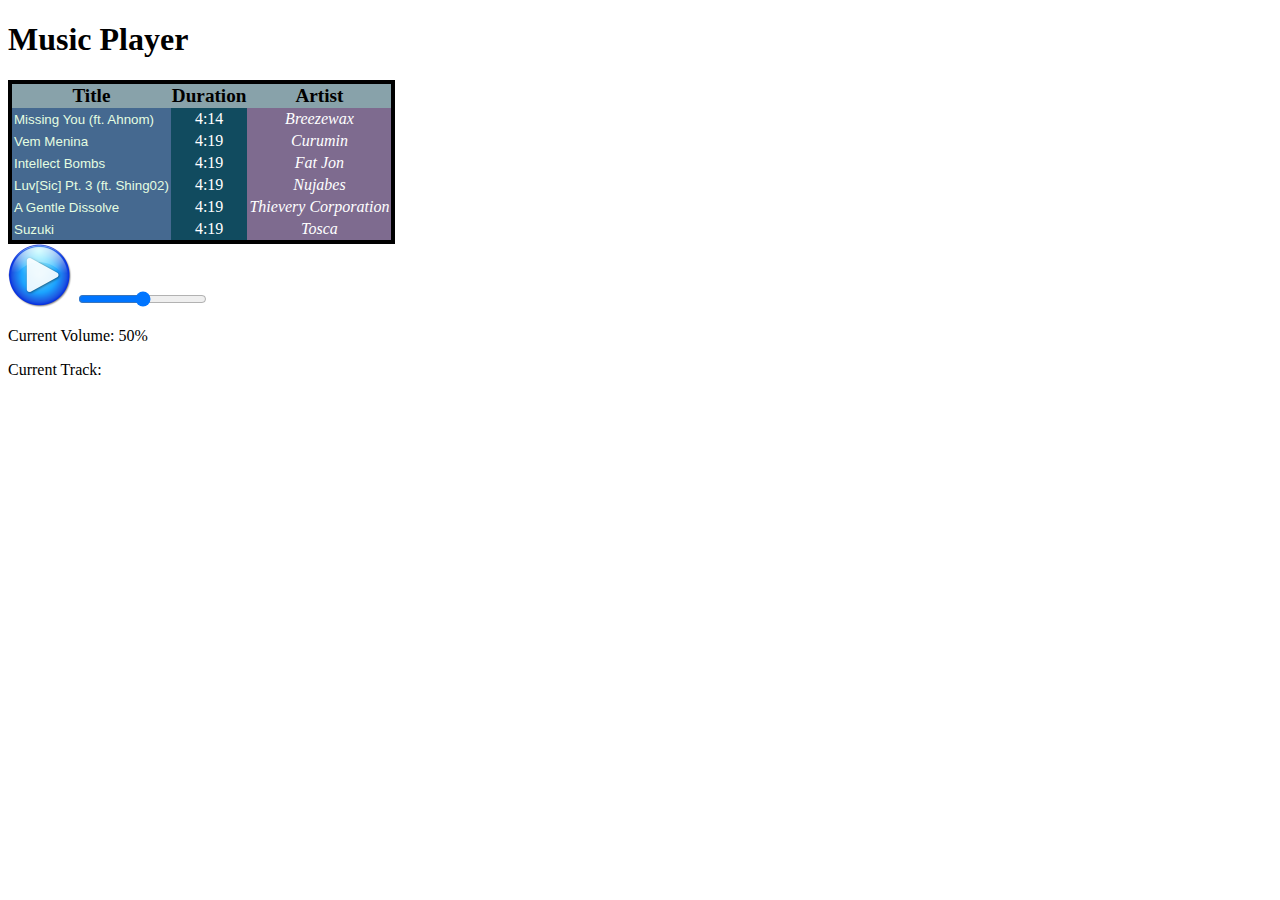
==== grade10/term2/musicplayer/index.html @ ca6186ee "Styling playlist" ====
<!DOCTYPE html>
<html>
  <head>
    <meta charset="utf-8">
    <title>Music Player!</title>
    <link rel="stylesheet" href="style.css">
  </head>
  <body>
    <div class="container">
      <h1>Music Player</h1>
      <div id="playercontrols">
        <table id="playlist">
          <tr id="playlist-head-row">
            <th>Title</th>
            <th>Duration</th>
            <th>Artist</th>
          </tr>
          <tr class="track-row">
            <td class="track-title"><button class="track-select">Missing You (ft. Ahnom)</button></td>
            <td class="track-duration">4:14</td>
            <td class="track-artist">Breezewax</td>
          </tr>
          <tr class="track-row">
            <td class="track-title"><button class="track-select">Vem Menina</button></td>
            <td class="track-duration">4:19</td>
            <td class="track-artist">Curumin</td>
          </tr>
          <tr class="track-row">
            <td class="track-title"><button class="track-select">Intellect Bombs</button></td>
            <td class="track-duration">4:19</td>
            <td class="track-artist">Fat Jon</td>
          </tr>
          <tr class="track-row">
            <td class="track-title"><button class="track-select">Luv[Sic] Pt. 3 (ft. Shing02)</button></td>
            <td class="track-duration">4:19</td>
            <td class="track-artist">Nujabes</td>
          </tr>
          <tr class="track-row">
            <td class="track-title"><button class="track-select">A Gentle Dissolve</button></td>
            <td class="track-duration">4:19</td>
            <td class="track-artist">Thievery Corporation</td>
          </tr>
          <tr class="track-row">
            <td class="track-title"><button class="track-select">Suzuki</button></td>
            <td class="track-duration">4:19</td>
            <td class="track-artist">Tosca</td>
          </tr>
        </table>
        <button type="button" class="control-button" id="play-button" title="Play" alt="play button"></button>
        <input type="range" id="volume-slider" value="50" title="Volume">
      </div>
    </div>
    <p>
      Current Volume: <span id="current-volume"></span>
    </p>
    <p>
      Current Track: <span id="current-track"></span>
    </p>
    <!-- Music Files Here -->
    <audio class="audio-track" id="breezewax">
      <source src="music/breezewax.ogg" type="audio/ogg; codecs=vorbis">
      <source src="music/breezewax.mp3" type="audio/mpeg">
        Your browser does not support the <code>audio</code> element.
    </audio>
    <audio class="audio-track" id="curumin">
      <source src="music/curumin.ogg" type="audio/ogg; codecs=vorbis">
      <source src="music/curumin.mp3" type="audio/mpeg">
        Your browser does not support the <code>audio</code> element.
    </audio>
    <audio class="audio-track" id="fatjon">
      <source src="music/fatjon.ogg" type="audio/ogg; codecs=vorbis">
      <source src="music/fatjon.mp3" type="audio/mpeg">
        Your browser does not support the <code>audio</code> element.
    </audio>
    <audio class="audio-track" id="nujabes">
      <source src="music/nujabes.ogg" type="audio/ogg; codecs=vorbis">
      <source src="music/nujabes.mp3" type="audio/mpeg">
        Your browser does not support the <code>audio</code> element.
    </audio>
    <audio class="audio-track" id="thievery">
      <source src="music/thievery.ogg" type="audio/ogg; codecs=vorbis">
      <source src="music/thievery.mp3" type="audio/mpeg">
        Your browser does not support the <code>audio</code> element.
    </audio>
    <audio class="audio-track" id="tosca">
      <source src="music/tosca.ogg" type="audio/ogg; codecs=vorbis">
      <source src="music/tosca.mp3" type="audio/mpeg">
        Your browser does not support the <code>audio</code> element.
    </audio>
    <script src="script.js"></script>
  </body>
</html>
---- grade10/term2/musicplayer/style.css ----
* {
    box-sizing: border-box;
}

#playlist {
  border: 4px solid black;
  border-collapse: collapse;
}

#playlist-head-row {
  background-color: #88A2AA; /* cadet grey */
}

#playlist-head-row th {
  font-size: 1.2em;
  border: none;
}

.track-title, .track-duration, .track-artist  {
  padding: 2px;
}

.track-title {
  background-color: #456990;
}

.track-duration {
  color: white;
  background-color: #114B5F;
}

.track-artist {
  color: white;
  background-color: #7E6B8F;
}

.track-select {
  color: #E4FDE1;
  padding: 0;
  background-color: transparent; 
  border: none;
}

.track-select:focus {
  outline: none;
}

.track-select:hover {
  color: red;
}

.track-select:active {
  font-weight: bold;
}

.track-duration {
  text-align: center;
}

.track-artist {
  font-style: italic;
  text-align: center;
}

.control-button {
  background-color: transparent; 
  background-size: 100%;
  background-repeat: no-repeat; 
  background-position: center;
  border: none;
  width: 64px;
  height: 64px;
}

.control-button:focus {
  outline: 0;
}

#play-button {
  background-image: url("img/play-normal.png"); 
}

#play-button:hover {
  background-image: url("img/play-hover.png");
}

#play-button:active {
  background-image: url("img/play-pressed.png");
}

#pause-button {
  background-image: url("img/pause-normal.png"); 
}

#pause-button:hover {
  background-image: url("img/pause-hover.png");
}

#pause-button:active {
  background-image: url("img/pause-pressed.png");
}
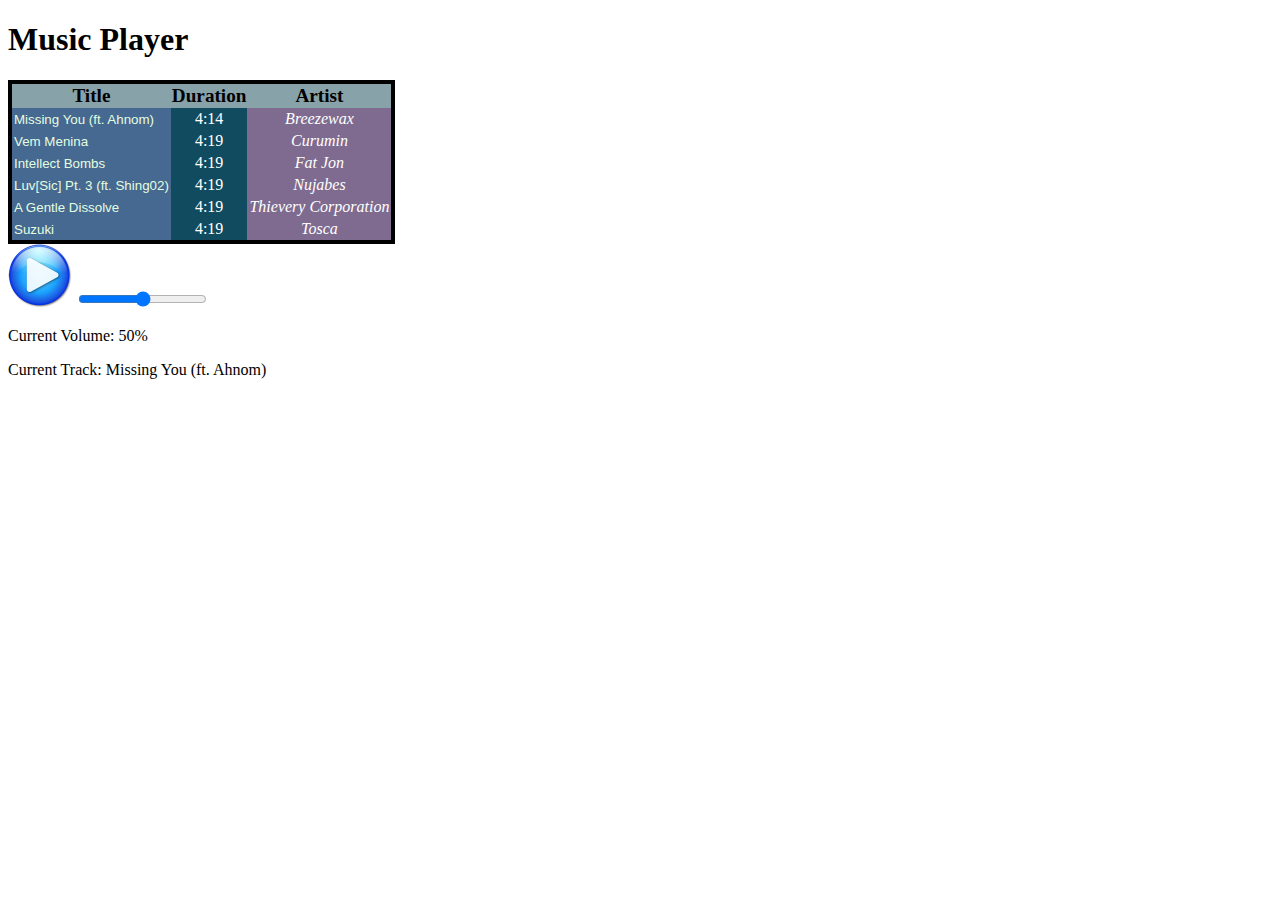
==== commit 306ffe56: "Version 1 complete" ====
--- a/grade10/term2/musicplayer/index.html
+++ b/grade10/term2/musicplayer/index.html
@@ -54,35 +54,35 @@
       Current Volume: <span id="current-volume"></span>
     </p>
     <p>
-      Current Track: <span id="current-track"></span>
+      Current Track: <span id="current-track-display"></span>
     </p>
     <!-- Music Files Here -->
-    <audio class="audio-track" id="breezewax">
+    <audio class="track" id="breezewax">
       <source src="music/breezewax.ogg" type="audio/ogg; codecs=vorbis">
       <source src="music/breezewax.mp3" type="audio/mpeg">
         Your browser does not support the <code>audio</code> element.
     </audio>
-    <audio class="audio-track" id="curumin">
+    <audio class="track" id="curumin">
       <source src="music/curumin.ogg" type="audio/ogg; codecs=vorbis">
       <source src="music/curumin.mp3" type="audio/mpeg">
         Your browser does not support the <code>audio</code> element.
     </audio>
-    <audio class="audio-track" id="fatjon">
+    <audio class="track" id="fatjon">
       <source src="music/fatjon.ogg" type="audio/ogg; codecs=vorbis">
       <source src="music/fatjon.mp3" type="audio/mpeg">
         Your browser does not support the <code>audio</code> element.
     </audio>
-    <audio class="audio-track" id="nujabes">
+    <audio class="track" id="nujabes">
       <source src="music/nujabes.ogg" type="audio/ogg; codecs=vorbis">
       <source src="music/nujabes.mp3" type="audio/mpeg">
         Your browser does not support the <code>audio</code> element.
     </audio>
-    <audio class="audio-track" id="thievery">
+    <audio class="track" id="thievery">
       <source src="music/thievery.ogg" type="audio/ogg; codecs=vorbis">
       <source src="music/thievery.mp3" type="audio/mpeg">
         Your browser does not support the <code>audio</code> element.
     </audio>
-    <audio class="audio-track" id="tosca">
+    <audio class="track" id="tosca">
       <source src="music/tosca.ogg" type="audio/ogg; codecs=vorbis">
       <source src="music/tosca.mp3" type="audio/mpeg">
         Your browser does not support the <code>audio</code> element.
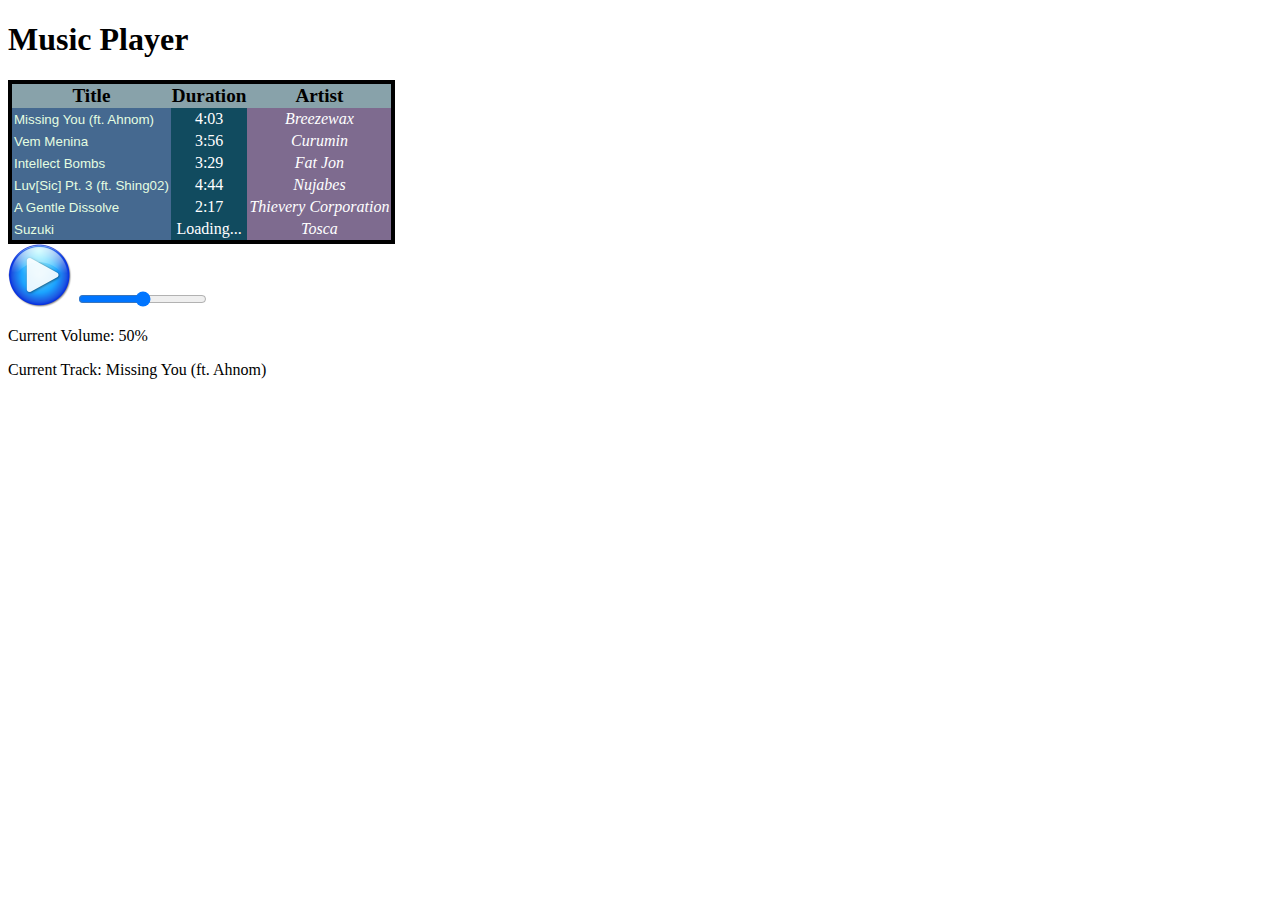
==== commit 4ee1627f: "Version 1 complete" ====
--- a/grade10/term2/musicplayer/index.html
+++ b/grade10/term2/musicplayer/index.html
@@ -2,6 +2,7 @@
 <html>
   <head>
     <meta charset="utf-8">
+    <meta name="viewport" content="width=device-width, initial-scale=1.0">
     <title>Music Player!</title>
     <link rel="stylesheet" href="style.css">
   </head>
@@ -17,32 +18,32 @@
           </tr>
           <tr class="track-row">
             <td class="track-title"><button class="track-select">Missing You (ft. Ahnom)</button></td>
-            <td class="track-duration">4:14</td>
+            <td class="track-duration">Loading...</td>
             <td class="track-artist">Breezewax</td>
           </tr>
           <tr class="track-row">
             <td class="track-title"><button class="track-select">Vem Menina</button></td>
-            <td class="track-duration">4:19</td>
+            <td class="track-duration">Loading...</td>
             <td class="track-artist">Curumin</td>
           </tr>
           <tr class="track-row">
             <td class="track-title"><button class="track-select">Intellect Bombs</button></td>
-            <td class="track-duration">4:19</td>
+            <td class="track-duration">Loading...</td>
             <td class="track-artist">Fat Jon</td>
           </tr>
           <tr class="track-row">
             <td class="track-title"><button class="track-select">Luv[Sic] Pt. 3 (ft. Shing02)</button></td>
-            <td class="track-duration">4:19</td>
+            <td class="track-duration">Loading...</td>
             <td class="track-artist">Nujabes</td>
           </tr>
           <tr class="track-row">
             <td class="track-title"><button class="track-select">A Gentle Dissolve</button></td>
-            <td class="track-duration">4:19</td>
+            <td class="track-duration">Loading...</td>
             <td class="track-artist">Thievery Corporation</td>
           </tr>
           <tr class="track-row">
             <td class="track-title"><button class="track-select">Suzuki</button></td>
-            <td class="track-duration">4:19</td>
+            <td class="track-duration">Loading...</td>
             <td class="track-artist">Tosca</td>
           </tr>
         </table>
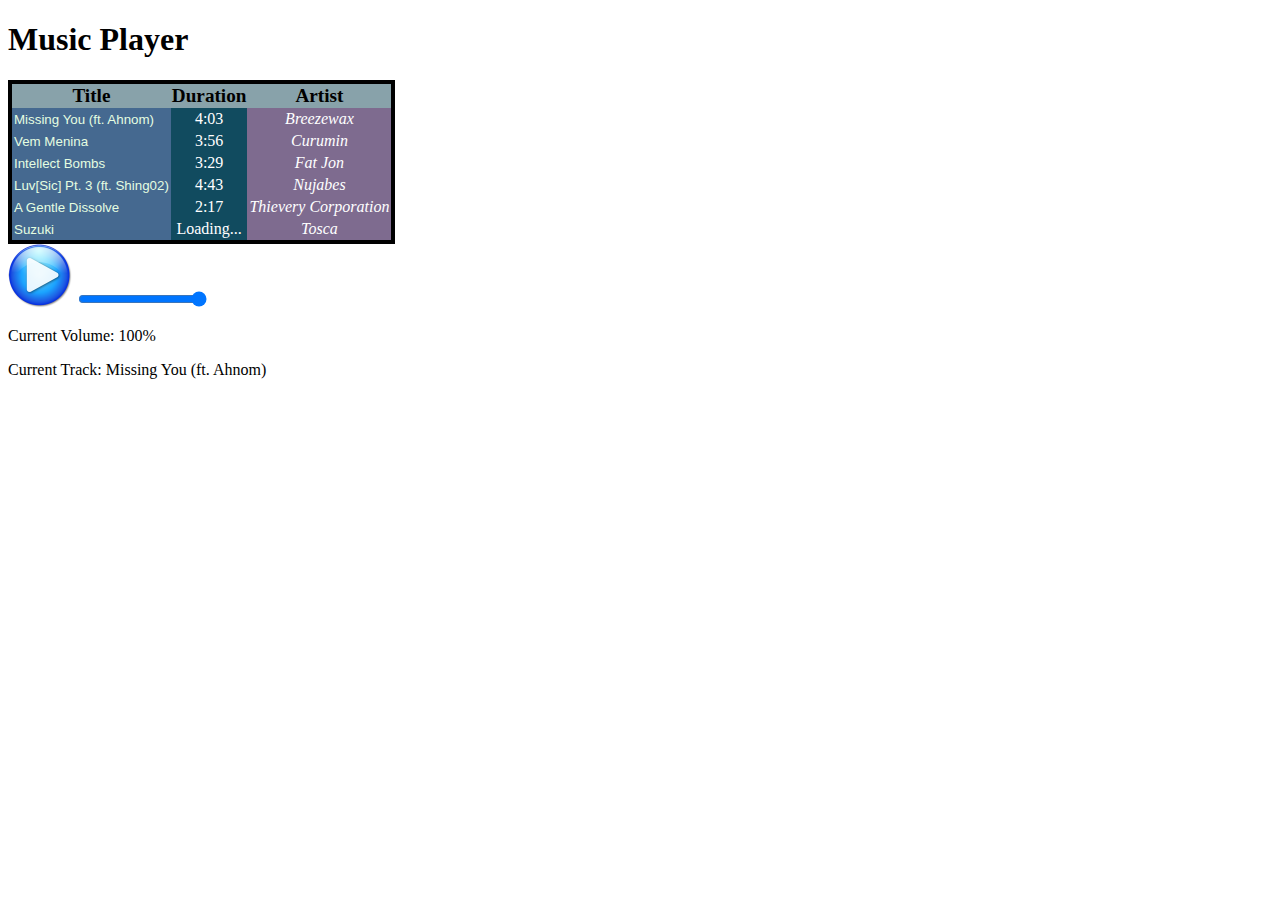
==== commit 2e571aeb: "fixed volume slider" ====
--- a/grade10/term2/musicplayer/index.html
+++ b/grade10/term2/musicplayer/index.html
@@ -48,7 +48,7 @@
           </tr>
         </table>
         <button type="button" class="control-button" id="play-button" title="Play" alt="play button"></button>
-        <input type="range" id="volume-slider" value="50" title="Volume">
+        <input type="range" id="volume-slider" value="100" title="Volume">
       </div>
     </div>
     <p>
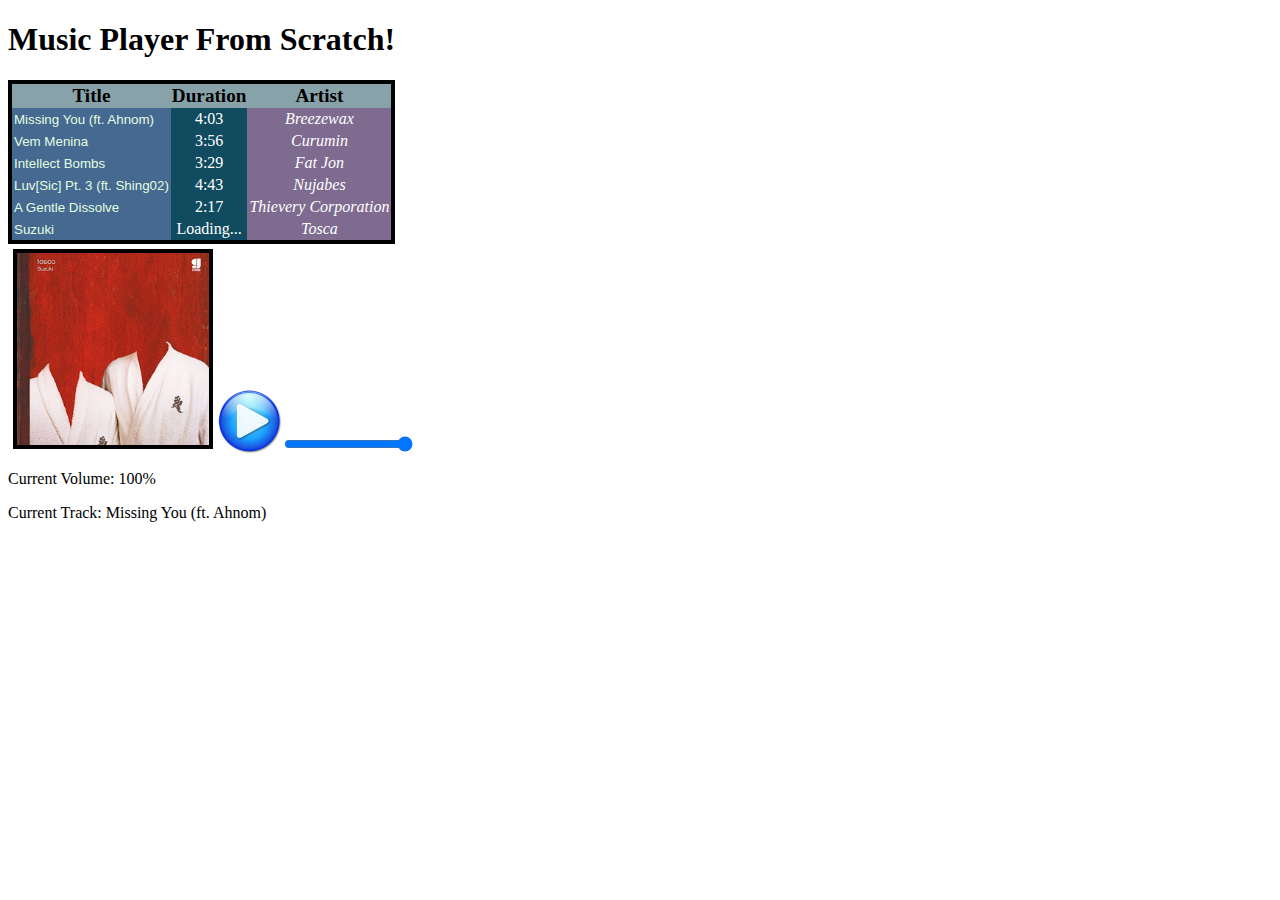
==== commit af64eb2e: "Fixed duration" ====
--- a/grade10/term2/musicplayer/index.html
+++ b/grade10/term2/musicplayer/index.html
@@ -3,52 +3,54 @@
   <head>
     <meta charset="utf-8">
     <meta name="viewport" content="width=device-width, initial-scale=1.0">
-    <title>Music Player!</title>
+    <title>Music Player From Scratch!</title>
     <link rel="stylesheet" href="style.css">
   </head>
   <body>
     <div class="container">
-      <h1>Music Player</h1>
-      <div id="playercontrols">
-        <table id="playlist">
-          <tr id="playlist-head-row">
-            <th>Title</th>
-            <th>Duration</th>
-            <th>Artist</th>
-          </tr>
-          <tr class="track-row">
-            <td class="track-title"><button class="track-select">Missing You (ft. Ahnom)</button></td>
-            <td class="track-duration">Loading...</td>
-            <td class="track-artist">Breezewax</td>
-          </tr>
-          <tr class="track-row">
-            <td class="track-title"><button class="track-select">Vem Menina</button></td>
-            <td class="track-duration">Loading...</td>
-            <td class="track-artist">Curumin</td>
-          </tr>
-          <tr class="track-row">
-            <td class="track-title"><button class="track-select">Intellect Bombs</button></td>
-            <td class="track-duration">Loading...</td>
-            <td class="track-artist">Fat Jon</td>
-          </tr>
-          <tr class="track-row">
-            <td class="track-title"><button class="track-select">Luv[Sic] Pt. 3 (ft. Shing02)</button></td>
-            <td class="track-duration">Loading...</td>
-            <td class="track-artist">Nujabes</td>
-          </tr>
-          <tr class="track-row">
-            <td class="track-title"><button class="track-select">A Gentle Dissolve</button></td>
-            <td class="track-duration">Loading...</td>
-            <td class="track-artist">Thievery Corporation</td>
-          </tr>
-          <tr class="track-row">
-            <td class="track-title"><button class="track-select">Suzuki</button></td>
-            <td class="track-duration">Loading...</td>
-            <td class="track-artist">Tosca</td>
-          </tr>
-        </table>
+      <h1>Music Player From Scratch!</h1>
+      <table id="playlist">
+        <tr id="playlist-head-row">
+          <th>Title</th>
+          <th>Duration</th>
+          <th>Artist</th>
+        </tr>
+        <tr class="track-row">
+          <td class="track-title"><button class="track-select">Missing You (ft. Ahnom)</button></td>
+          <td class="track-duration">Loading...</td>
+          <td class="track-artist">Breezewax</td>
+        </tr>
+        <tr class="track-row">
+          <td class="track-title"><button class="track-select">Vem Menina</button></td>
+          <td class="track-duration">Loading...</td>
+          <td class="track-artist">Curumin</td>
+        </tr>
+        <tr class="track-row">
+          <td class="track-title"><button class="track-select">Intellect Bombs</button></td>
+          <td class="track-duration">Loading...</td>
+          <td class="track-artist">Fat Jon</td>
+        </tr>
+        <tr class="track-row">
+          <td class="track-title"><button class="track-select">Luv[Sic] Pt. 3 (ft. Shing02)</button></td>
+          <td class="track-duration">Loading...</td>
+          <td class="track-artist">Nujabes</td>
+        </tr>
+        <tr class="track-row">
+          <td class="track-title"><button class="track-select">A Gentle Dissolve</button></td>
+          <td class="track-duration">Loading...</td>
+          <td class="track-artist">Thievery Corporation</td>
+        </tr>
+        <tr class="track-row">
+          <td class="track-title"><button class="track-select">Suzuki</button></td>
+          <td class="track-duration">Loading...</td>
+          <td class="track-artist">Tosca</td>
+        </tr>
+      </table>         
+      <div id="player-controls">
+        <div id="artist-image"></div>
         <button type="button" class="control-button" id="play-button" title="Play" alt="play button"></button>
         <input type="range" id="volume-slider" value="100" title="Volume">
+      </div>
       </div>
     </div>
     <p>
@@ -58,32 +60,32 @@
       Current Track: <span id="current-track-display"></span>
     </p>
     <!-- Music Files Here -->
-    <audio class="track" id="breezewax">
+    <audio class="track" id="breezewax" data-artist-image="breezewax.jpg">
       <source src="music/breezewax.ogg" type="audio/ogg; codecs=vorbis">
       <source src="music/breezewax.mp3" type="audio/mpeg">
         Your browser does not support the <code>audio</code> element.
     </audio>
-    <audio class="track" id="curumin">
+    <audio class="track" id="curumin" data-artist-image="curumin.jpg">
       <source src="music/curumin.ogg" type="audio/ogg; codecs=vorbis">
       <source src="music/curumin.mp3" type="audio/mpeg">
         Your browser does not support the <code>audio</code> element.
     </audio>
-    <audio class="track" id="fatjon">
+    <audio class="track" id="fatjon" data-artist-image="fatjon.jpg">
       <source src="music/fatjon.ogg" type="audio/ogg; codecs=vorbis">
       <source src="music/fatjon.mp3" type="audio/mpeg">
         Your browser does not support the <code>audio</code> element.
     </audio>
-    <audio class="track" id="nujabes">
+    <audio class="track" id="nujabes" data-artist-image="nujabes.jpg">
       <source src="music/nujabes.ogg" type="audio/ogg; codecs=vorbis">
       <source src="music/nujabes.mp3" type="audio/mpeg">
         Your browser does not support the <code>audio</code> element.
     </audio>
-    <audio class="track" id="thievery">
+    <audio class="track" id="thievery" data-artist-image="thievery.jpg">
       <source src="music/thievery.ogg" type="audio/ogg; codecs=vorbis">
       <source src="music/thievery.mp3" type="audio/mpeg">
         Your browser does not support the <code>audio</code> element.
     </audio>
-    <audio class="track" id="tosca">
+    <audio class="track" id="tosca" data-artist-image="tosca.jpg">
       <source src="music/tosca.ogg" type="audio/ogg; codecs=vorbis">
       <source src="music/tosca.mp3" type="audio/mpeg">
         Your browser does not support the <code>audio</code> element.
--- a/grade10/term2/musicplayer/style.css
+++ b/grade10/term2/musicplayer/style.css
@@ -62,6 +62,24 @@
   text-align: center;
 }
 
+#player-controls{  
+  display: flex;
+  flex-direction: row;
+  align-items: flex-end;
+}
+
+#artist-image {
+  background-color: black;
+  background-image: url("img/tosca.jpg");
+  background-size: 100%;
+  background-repeat: no-repeat; 
+  background-position: center;
+  width: 200px;
+  height: 200px;
+  border: 4px solid black;
+  margin: 5px;
+}
+
 .control-button {
   background-color: transparent; 
   background-size: 100%;
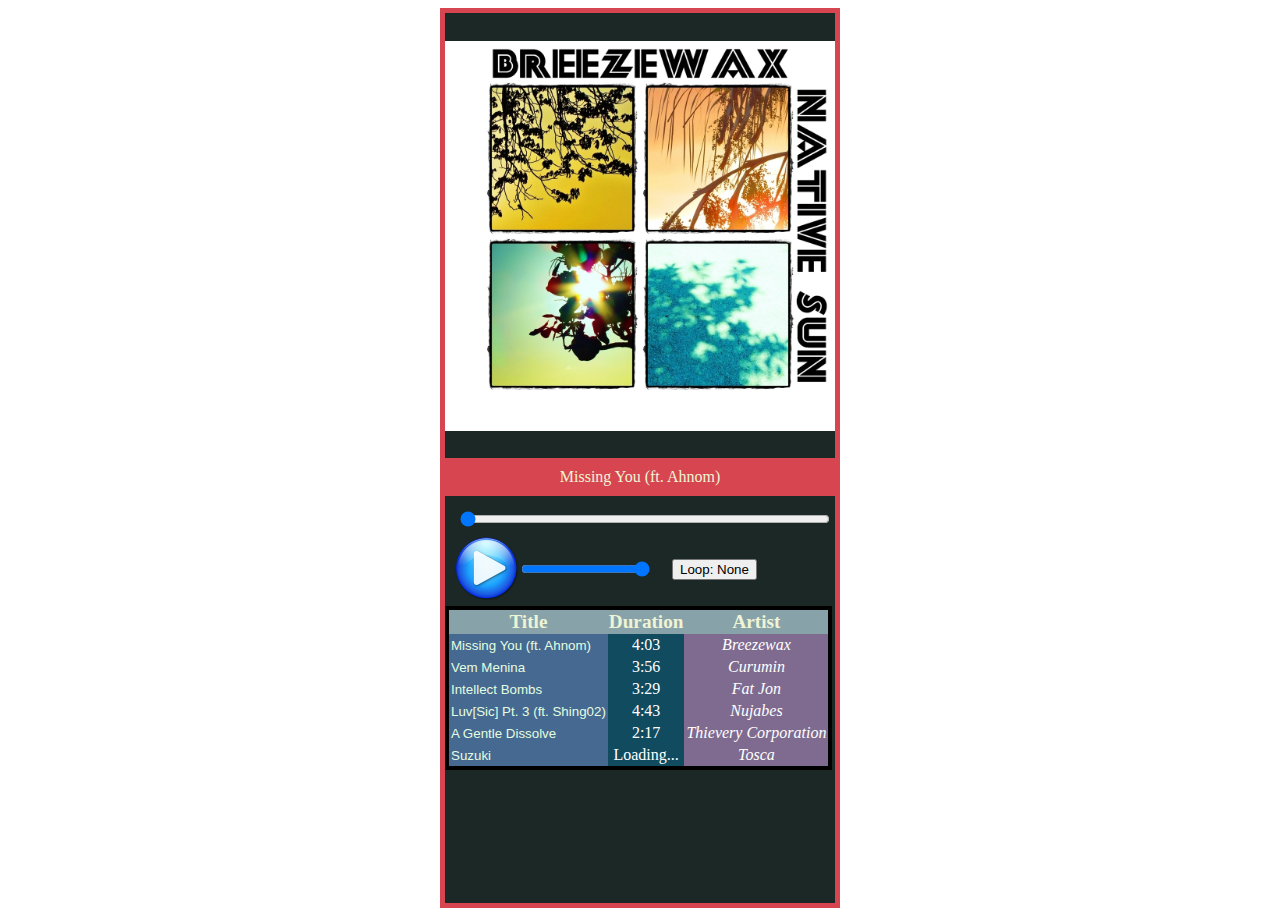
==== commit 60f47147: "update" ====
--- a/grade10/term2/musicplayer/index.html
+++ b/grade10/term2/musicplayer/index.html
@@ -8,7 +8,18 @@
   </head>
   <body>
     <div class="container">
-      <h1>Music Player From Scratch!</h1>
+      <div id="artist-image"></div>
+      <p id="current-track-display">
+        Loading...
+      </p>
+      <div id="player-controls">
+        <input type="range" id="seek-slider" value="0" title = "Seek">
+        <div id="play-and-volume">
+          <button type="button" class="control-button" id="play-button" title="Play" alt="play button"></button>
+          <input type="range" id="volume-slider" value="100" title="Volume">
+          <button type="button" id="loop-button" title="Loop Toggle">Loop: None</button>
+        </div>
+      </div>
       <table id="playlist">
         <tr id="playlist-head-row">
           <th>Title</th>
@@ -46,19 +57,8 @@
           <td class="track-artist">Tosca</td>
         </tr>
       </table>         
-      <div id="player-controls">
-        <div id="artist-image"></div>
-        <button type="button" class="control-button" id="play-button" title="Play" alt="play button"></button>
-        <input type="range" id="volume-slider" value="100" title="Volume">
-      </div>
-      </div>
     </div>
-    <p>
-      Current Volume: <span id="current-volume"></span>
-    </p>
-    <p>
-      Current Track: <span id="current-track-display"></span>
-    </p>
+
     <!-- Music Files Here -->
     <audio class="track" id="breezewax" data-artist-image="breezewax.jpg">
       <source src="music/breezewax.ogg" type="audio/ogg; codecs=vorbis">
--- a/grade10/term2/musicplayer/style.css
+++ b/grade10/term2/musicplayer/style.css
@@ -1,5 +1,101 @@
+/* Color scheme: https://coolors.co/eef4d4-daefb3-ea9e8d-d64550-1c2826 */
+
 * {
-    box-sizing: border-box;
+  box-sizing: border-box;
+}
+
+html, body {
+  height: 100%;
+}
+
+.container {
+  margin: 0 auto;
+  width: 75%;
+  max-width: 400px;
+  height: 100%;
+  overflow: auto;
+  background-color: #1C2826; /* dark gunmetal */
+  border: 5px solid #D64550; /* english vermillion */ 
+  color: #EEF4D4; 
+}
+
+#artist-image {
+  background-image: url("img/breezewax.jpg");
+  background-size: contain;
+  background-repeat: no-repeat; 
+  background-position: center;
+  height: 50%;
+  margin: auto;
+}
+
+#current-track-display {
+  text-align: center;
+  padding: 10px;
+  margin: 0;
+  background-color: #D64550;
+  color: #EEF4D4; /* eggshell */
+}
+
+#player-controls{  
+  margin: 5px 10px;
+}
+
+#seek-slider {
+  margin: 10px 5px;
+  width: 100%;
+  cursor: pointer;
+}
+
+#play-and-volume {
+  display: flex;
+  flex-direction: row;
+  align-items: center;
+}
+
+#volume-slider {
+  cursor: pointer;
+}
+
+#loop-button {
+  margin-left: 20px;
+}
+
+.control-button {
+  background-color: transparent; 
+  background-size: 100%;
+  background-repeat: no-repeat; 
+  background-position: center;
+  border: none;
+  width: 64px;
+  height: 64px;
+}
+
+.control-button:focus {
+  outline: 0;
+}
+
+#play-button {
+  background-image: url("img/play-normal.png"); 
+}
+
+#play-button:hover {
+  background-image: url("img/play-hover.png");
+}
+
+#play-button:active {
+  background-image: url("img/play-pressed.png");
+}
+
+#pause-button {
+  background-image: url("img/pause-normal.png"); 
+}
+
+#pause-button:hover {
+  background-image: url("img/pause-hover.png");
+}
+
+#pause-button:active {
+  background-image: url("img/pause-pressed.png");
 }
 
 #playlist {
@@ -61,59 +157,3 @@
   font-style: italic;
   text-align: center;
 }
-
-#player-controls{  
-  display: flex;
-  flex-direction: row;
-  align-items: flex-end;
-}
-
-#artist-image {
-  background-color: black;
-  background-image: url("img/tosca.jpg");
-  background-size: 100%;
-  background-repeat: no-repeat; 
-  background-position: center;
-  width: 200px;
-  height: 200px;
-  border: 4px solid black;
-  margin: 5px;
-}
-
-.control-button {
-  background-color: transparent; 
-  background-size: 100%;
-  background-repeat: no-repeat; 
-  background-position: center;
-  border: none;
-  width: 64px;
-  height: 64px;
-}
-
-.control-button:focus {
-  outline: 0;
-}
-
-#play-button {
-  background-image: url("img/play-normal.png"); 
-}
-
-#play-button:hover {
-  background-image: url("img/play-hover.png");
-}
-
-#play-button:active {
-  background-image: url("img/play-pressed.png");
-}
-
-#pause-button {
-  background-image: url("img/pause-normal.png"); 
-}
-
-#pause-button:hover {
-  background-image: url("img/pause-hover.png");
-}
-
-#pause-button:active {
-  background-image: url("img/pause-pressed.png");
-}
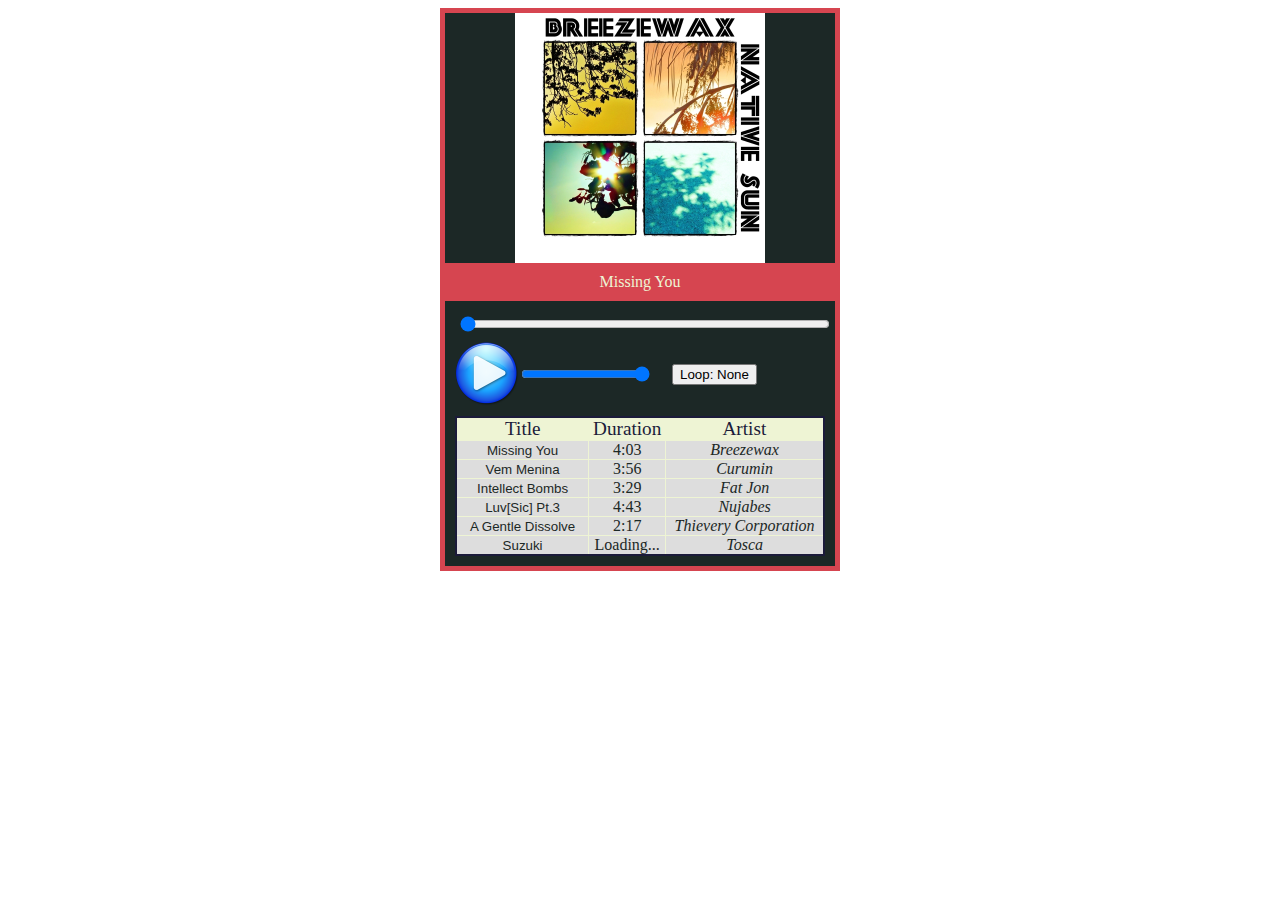
==== commit 545e5d91: "update" ====
--- a/grade10/term2/musicplayer/index.html
+++ b/grade10/term2/musicplayer/index.html
@@ -20,43 +20,43 @@
           <button type="button" id="loop-button" title="Loop Toggle">Loop: None</button>
         </div>
       </div>
-      <table id="playlist">
-        <tr id="playlist-head-row">
-          <th>Title</th>
-          <th>Duration</th>
-          <th>Artist</th>
-        </tr>
-        <tr class="track-row">
-          <td class="track-title"><button class="track-select">Missing You (ft. Ahnom)</button></td>
-          <td class="track-duration">Loading...</td>
-          <td class="track-artist">Breezewax</td>
-        </tr>
-        <tr class="track-row">
-          <td class="track-title"><button class="track-select">Vem Menina</button></td>
-          <td class="track-duration">Loading...</td>
-          <td class="track-artist">Curumin</td>
-        </tr>
-        <tr class="track-row">
-          <td class="track-title"><button class="track-select">Intellect Bombs</button></td>
-          <td class="track-duration">Loading...</td>
-          <td class="track-artist">Fat Jon</td>
-        </tr>
-        <tr class="track-row">
-          <td class="track-title"><button class="track-select">Luv[Sic] Pt. 3 (ft. Shing02)</button></td>
-          <td class="track-duration">Loading...</td>
-          <td class="track-artist">Nujabes</td>
-        </tr>
-        <tr class="track-row">
-          <td class="track-title"><button class="track-select">A Gentle Dissolve</button></td>
-          <td class="track-duration">Loading...</td>
-          <td class="track-artist">Thievery Corporation</td>
-        </tr>
-        <tr class="track-row">
-          <td class="track-title"><button class="track-select">Suzuki</button></td>
-          <td class="track-duration">Loading...</td>
-          <td class="track-artist">Tosca</td>
-        </tr>
-      </table>         
+      <div class="table">
+        <div class="row" id="head-row">
+          <div class="th">Title</div>
+          <div class="th">Duration</div>
+          <div class="th">Artist</div>
+        </div>
+        <div class="row">
+          <div class="td"><button class="track-select">Missing You</button></div>
+          <div class="td"><span class="track-duration">Loading...</span></div>
+          <div class="td"><span class="track-artist">Breezewax</span></div>
+        </div>
+        <div class="row">
+          <div class="td"><button class="track-select">Vem Menina</button></div>
+          <div class="td"><span class="track-duration">Loading...</span></div>
+          <div class="td"><span class="track-artist">Curumin</span></div>
+        </div>
+        <div class="row">
+          <div class="td"><button class="track-select">Intellect Bombs</button></div>
+          <div class="td"><span class="track-duration">Loading...</span></div>
+          <div class="td"><span class="track-artist">Fat Jon</span></div>
+        </div>
+        <div class="row">
+          <div class="td"><button class="track-select">Luv[Sic] Pt.3</button></div>
+          <div class="td"><span class="track-duration">Loading...</span></div>
+          <div class="td"><span class="track-artist">Nujabes</span></div>
+        </div>
+        <div class="row">
+          <div class="td"><button class="track-select">A Gentle Dissolve</button></div>
+          <div class="td"><span class="track-duration">Loading...</span></div>
+          <div class="td"><span class="track-artist">Thievery Corporation</span></div>
+        </div>
+        <div class="row">
+          <div class="td"><button class="track-select">Suzuki</button></div>
+          <div class="td"><span class="track-duration">Loading...</span></div>
+          <div class="td"><span class="track-artist">Tosca</span></div>
+        </div>
+      </div>         
     </div>
 
     <!-- Music Files Here -->
--- a/grade10/term2/musicplayer/style.css
+++ b/grade10/term2/musicplayer/style.css
@@ -4,16 +4,11 @@
   box-sizing: border-box;
 }
 
-html, body {
-  height: 100%;
-}
 
 .container {
   margin: 0 auto;
   width: 75%;
   max-width: 400px;
-  height: 100%;
-  overflow: auto;
   background-color: #1C2826; /* dark gunmetal */
   border: 5px solid #D64550; /* english vermillion */ 
   color: #EEF4D4; 
@@ -24,7 +19,7 @@
   background-size: contain;
   background-repeat: no-repeat; 
   background-position: center;
-  height: 50%;
+  height: 250px;
   margin: auto;
 }
 
@@ -34,6 +29,7 @@
   margin: 0;
   background-color: #D64550;
   color: #EEF4D4; /* eggshell */
+
 }
 
 #player-controls{  
@@ -98,22 +94,34 @@
   background-image: url("img/pause-pressed.png");
 }
 
-#playlist {
-  border: 4px solid black;
+.table {
+  display: table;
+  border: 2px solid #1B1B3A;
   border-collapse: collapse;
+  margin: 10px auto;
+  width: 95%;
 }
 
-#playlist-head-row {
-  background-color: #88A2AA; /* cadet grey */
+.table .row {
+  display: table-row;
+  text-align: center;
+  background-color: #ddd;
 }
 
-#playlist-head-row th {
+.table #head-row {
+  background-color: #EEF4D4; 
+}
+
+.table .row .th {
+  display: table-cell;
   font-size: 1.2em;
   border: none;
+  color: #1B1B3A;
 }
 
-.track-title, .track-duration, .track-artist  {
-  padding: 2px;
+.table .row .td {
+  display: table-cell;
+  border: 1px solid #EEF4D4;
 }
 
 .track-title {
@@ -121,18 +129,16 @@
 }
 
 .track-duration {
-  color: white;
-  background-color: #114B5F;
+  color: #1C2826;
 }
 
 .track-artist {
-  color: white;
-  background-color: #7E6B8F;
+  font-style: italic;
+  color: #1C2826;
 }
 
 .track-select {
-  color: #E4FDE1;
-  padding: 0;
+  color: #1C2826;
   background-color: transparent; 
   border: none;
 }
@@ -142,18 +148,9 @@
 }
 
 .track-select:hover {
-  color: red;
+  text-decoration: underline;
 }
 
 .track-select:active {
-  font-weight: bold;
-}
-
-.track-duration {
-  text-align: center;
-}
-
-.track-artist {
-  font-style: italic;
-  text-align: center;
-}
+  color: #D64550;
+}